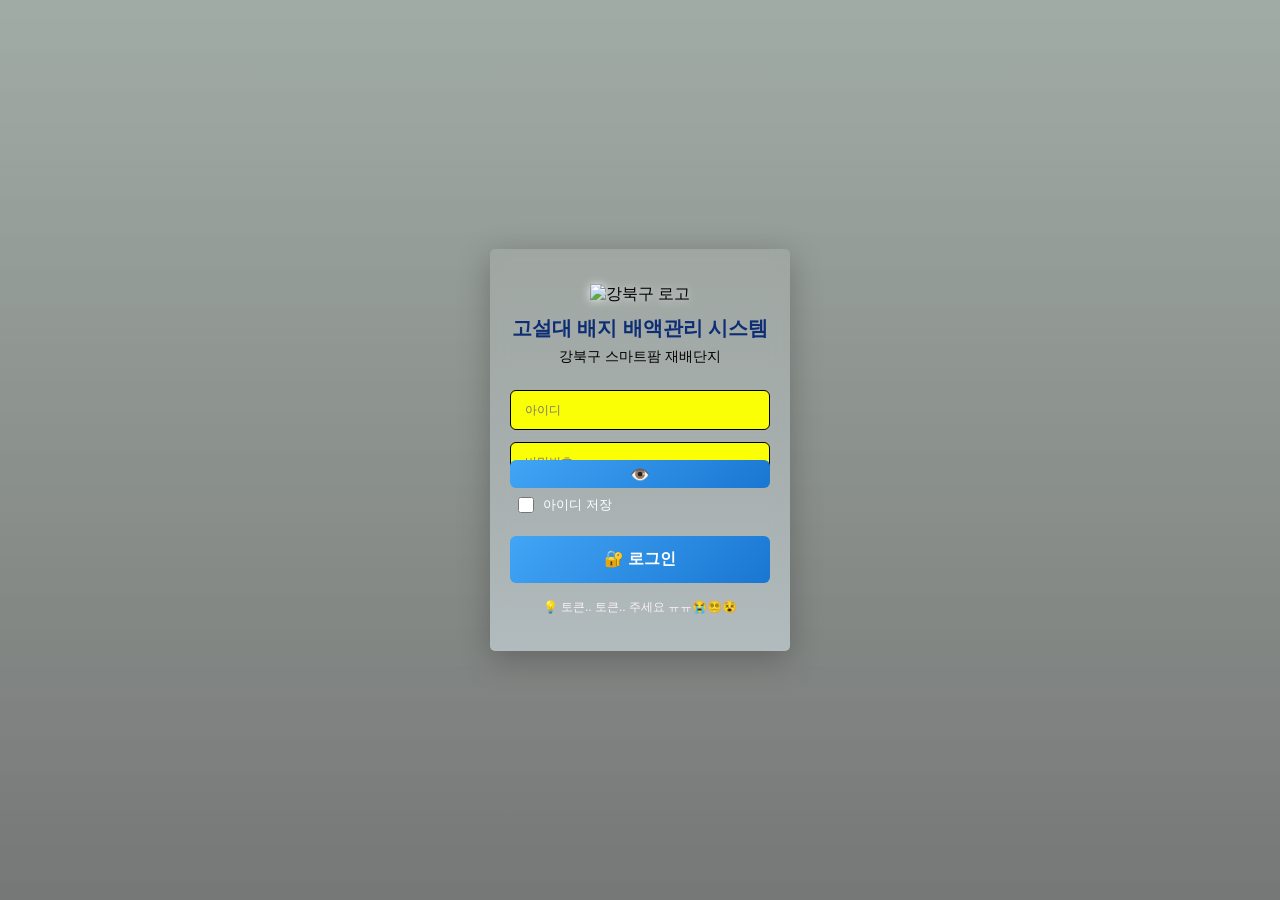
==== index.html @ aea9a344 "대시보드 수정 및 스크립트 오류 해결" ====
<!DOCTYPE html>
<html lang="ko">
<head>
  <script src="js/common.js"></script>
  <meta charset="UTF-8">
  <meta name="viewport" content="width=device-width, initial-scale=1.0">
  <title>로그인 · 강북구 스마트팜 재배단지</title>
  <style>
    * { box-sizing: border-box; font-family: -apple-system, "Noto Sans KR", sans-serif; }

    /* ✅ 배경 동영상 및 레이아웃 설정 */
    body {
      margin: 0;
      padding: 0;
      min-height: 100vh;
      display: flex;
      align-items: center;
      justify-content: center;
      position: relative;
      overflow: hidden;
    }

    /* 1. 동영상 태그 스타일 */
    .bg-video {
      position: fixed;
      top: 0;
      left: 0;
      width: 100%;
      height: 100%;
      object-fit: cover;
      filter: blur(1px);
      z-index: -2;
    }

    /* 2. 동영상 위 톤 조절용 오버레이 (그라데이션) */
    body::before {
      content: "";
      position: fixed;
      top: 0;
      left: 0;
      width: 100%;
      height: 100%;
      background: linear-gradient(rgba(47, 70, 56, 0.45), rgba(5, 8, 6, 0.55));
      z-index: -1;
    }

    .login-box {
      background:
        linear-gradient(rgba(255, 255, 255, 0.100), rgba(225, 240, 247, 0.50));
      border-radius: 5px;
      box-shadow: 0 8px 32px rgba(0, 0, 0, 0.25);
      width: 100%;
      max-width: 300px;
      padding: 35px 20px;
      margin: 16px;
      backdrop-filter: blur(8px);
      -webkit-backdrop-filter: blur(8px);
    }
    .login-box h2 {
      text-align: center;
      color: #0d2e75;
      margin: 0 0 6px 0;
      font-size: 20px;
      font-weight: 700;
    }
    .login-box p {
      text-align: center;
      color: #000000;
      margin: 0 0 24px 0;
      font-size: 14px;
    }
    .logo-area {
      text-align: center;
      margin-bottom: 10px;
      filter: contrast(200%) brightness(100%);
      filter: drop-shadow(0px 1px 5px rgba(255, 255, 255, 0.8));
    }
    .logo-area img {
      height: 52px;
    }

    /* ✅ 입력창 + 비밀번호보기 버튼 */
    .input-group {
      position: relative;
      margin: 8px 0 12px 0;
    }
    .input-group input {
      width: 100%;
      padding: 12px 44px 12px 14px;
      border: 1px solid #000000;
      border-radius: 6px;
      font-size: 12px;
      color: #000000;
      background: #fbff05;
    }
    .input-group input:focus {
      outline: none;
      border-color: #2f62d3;
      box-shadow: 0 0 0 3px rgba(47, 98, 211, 0.1);
    }
    .pw-toggle {
      position: absolute;
      right: 0px;
      top: 60%;
      transform: translateY(-50%);
      background: none;
      border: none;
      font-size: 18px;
      cursor: pointer;
      padding: 0;
      width: 28px;
      height: 28px;
      display: flex;
      align-items: center;
      justify-content: center;
      color: #888;
      border-radius: 4px;
      transition: background 0.15s;
    }
    .pw-toggle:hover {
      background: #f0f0f0;
    }

    /* ✅ 아이디 저장 체크박스 */
    .save-id-row {
      display: flex;
      align-items: center;
      gap: 6px;
      margin: 4px 0 12px 4px;
    }
    .save-id-row input[type="checkbox"] {
      width: 16px;
      height: 16px;
      cursor: pointer;
      accent-color: #2f62d3;
    }
    .save-id-row label {
      font-size: 13px;
      color: #ffffff;
      cursor: pointer;
      user-select: none;
    }

    .login-box button[type="button"] {
      width: 100%;
      padding: 13px;
      background: linear-gradient(135deg, #42a5f5, #1976d2);
      color: #fff;
      border: none;
      border-radius: 6px;
      font-size: 16px;
      font-weight: 600;
      cursor: pointer;
      margin-top: 8px;
      transition: all 0.15s ease;
    }
    .login-box button[type="button"]:hover {
      background: linear-gradient(135deg, #acf1b2, #0bbd05);
      transform: translateY(-1px);
      box-shadow: 0 4px 10px rgba(56, 153, 250, 0.25);
    }
    .login-box button[type="button"]:disabled {
      opacity: 0.7;
      cursor: not-allowed;
      transform: none;
    }

    .error-msg {
      color: #d32f2f;
      font-size: 13px;
      margin-top: 12px;
      display: none;
      text-align: center;
      padding: 8px;
      background: #ffebee;
      border-radius: 4px;
    }
    .info-note {
      font-size: 12px;
      color: #f8f2f6;
      margin-top: 16px;
      text-align: center;
      line-height: 1.4;
    }
    .loading {
      text-align: center;
      margin-top: 12px;
      color: #2e7d32;
      display: none;
      font-size: 14px;
      padding: 8px;
      background: #e8f5e9;
      border-radius: 4px;
    }
  </style>
</head>
<body>
  <!-- ✅ 배경 동영상 태그 -->
  <video class="bg-video" autoplay loop muted playsinline>
    <source src="https://github.com/jeema73/adal_king/raw/refs/heads/main/KakaoTalk_20260130_152657302.mp4" type="video/mp4">
  </video>

  <div class="login-box">
    <div class="logo-area">
      <img src="https://www.gangbuk.go.kr/static/images/portal/ns_bi_logo1.png" alt="강북구 로고">
    </div>
    <h2>고설대 배지 배액관리 시스템</h2>
    <p>강북구 스마트팜 재배단지</p>

    <!-- ✅ 아이디 입력 -->
    <div class="input-group">
      <input type="text" id="loginId" placeholder="아이디">
    </div>

    <!-- ✅ 비밀번호 + 보기/숨기기 버튼 -->
    <div class="input-group">
      <input type="password" id="loginPw" placeholder="비밀번호">
      <button type="button" class="pw-toggle" id="pwToggle" title="비밀번호 보기">👁️</button>
    </div>

    <!-- ✅ 아이디 저장 체크박스 -->
    <div class="save-id-row">
      <input type="checkbox" id="saveId">
      <label for="saveId">아이디 저장</label>
    </div>

    <button type="button" id="loginBtn">🔐 로그인</button>
    <div class="error-msg" id="errMsg"></div>
    <div class="loading" id="loadingMsg">✅ 로그인 성공! 잠시만 기다려주세요...</div>
    <div class="info-note">
      💡 토큰.. 토큰.. 주세요 ㅠㅠ😭😵‍💫😵
    </div>
  </div>

<script>
  const DEFAULT_ADMIN = {
    userId: "admin",
    userPw: "admin1234",
    userName: "최고관리자",
    userRole: "admin"
  };

  // ✅ 아이디 저장 — 불러오기
  function loadSavedId() {
    const savedId = localStorage.getItem("savedLoginId");
    const saveIdCheck = document.getElementById("saveId");
    if (savedId) {
      document.getElementById("loginId").value = savedId;
      saveIdCheck.checked = true;
    }
  }

  // ✅ 아이디 저장 — 저장하기
  function saveIdPreference(id) {
    const saveIdCheck = document.getElementById("saveId");
    if (saveIdCheck.checked && id) {
      localStorage.setItem("savedLoginId", id);
    } else {
      localStorage.removeItem("savedLoginId");
    }
  }

  // ✅ 비밀번호 보기/숨기기 토글
  document.addEventListener("click", e => {
    if (e.target.id === "pwToggle" || e.target.closest("#pwToggle")) {
      const pwInput = document.getElementById("loginPw");
      const toggleBtn = document.getElementById("pwToggle");
      if (pwInput.type === "password") {
        pwInput.type = "text";
        toggleBtn.textContent = "🙈";
        toggleBtn.title = "비밀번호 숨기기";
      } else {
        pwInput.type = "password";
        toggleBtn.textContent = "👁️";
        toggleBtn.title = "비밀번호 보기";
      }
    }
  });

  async function doLogin() {
    console.log("👉 로그인 버튼 클릭됨!");
    const id = document.getElementById("loginId").value.trim();
    const pw = document.getElementById("loginPw").value;
    const errBox = document.getElementById("errMsg");
    const loading = document.getElementById("loadingMsg");
    const loginBtn = document.getElementById("loginBtn");

    localStorage.removeItem("user");
    localStorage.removeItem("userRole");
    errBox.style.display = "none";
    loading.style.display = "none";
    loginBtn.disabled = true;
    loginBtn.textContent = "확인 중...";

    if (!id || !pw) {
      errBox.textContent = "아이디와 비밀번호를 입력하세요.";
      errBox.style.display = "block";
      loginBtn.disabled = false;
      loginBtn.textContent = "🔐 로그인";
      return;
    }

    // ✅ 아이디 저장 처리
    saveIdPreference(id);

    try {
      const { initializeApp } = await import("https://www.gstatic.com/firebasejs/11.6.0/firebase-app.js");
      const { getFirestore, collection, query, where, getDocs } = await import("https://www.gstatic.com/firebasejs/11.6.0/firebase-firestore.js");
      
      const firebaseConfig = {
        apiKey: "AIzaSyCfcMVOOn3l1XbUnp6yezqHPdHjAysA79k",
        authDomain: "smartfarm-drainage-system.firebaseapp.com",
        projectId: "smartfarm-drainage-system",
        storageBucket: "smartfarm-drainage-system.firebasestorage.app",
        messagingSenderId: "699907108321",
        appId: "1:699907108321:web:b71e0ed0d3df141c7836a0",
        measurementId: "G-W7L21Y8JZN"
      };
      
      const app = initializeApp(firebaseConfig);
      const db = getFirestore(app);
      let found = null;

      // ✅ 최고관리자
      if (id === DEFAULT_ADMIN.userId && pw === DEFAULT_ADMIN.userPw) {
        found = DEFAULT_ADMIN;
      } 
      // ✅ DB 계정
      else {
        const q = query(collection(db, "accounts"), where("userId", "==", id));
        const snap = await getDocs(q);
        snap.forEach(doc => {
          const d = doc.data();
          if (d.userPw === pw) {
            found = { ...d, id: doc.id };
          }
        });
      }

      if (found) {
        console.log("✅ 로그인 성공:", found.userId, "/", found.userRole);
        
        // ✅ 정보 저장
        localStorage.setItem("user", JSON.stringify({ 
          id: found.id || "", 
          userId: found.userId, 
          userName: found.userName 
        }));
        localStorage.setItem("userRole", found.userRole);
        
        loading.style.display = "block";
        // ✅ 대시보드로 이동
        setTimeout(() => {
          console.log("➡️ 대시보드로 이동합니다...");
          window.location.replace("dashboard.html");
        }, 800);
        return;
      } else {
        errBox.textContent = "아이디 또는 비밀번호가 일치하지 않습니다.";
        errBox.style.display = "block";
      }
    } catch (e) {
      errBox.textContent = "오류: " + e.message;
      errBox.style.display = "block";
      console.error("❌ 오류:", e);
    }

    loginBtn.disabled = false;
    loginBtn.textContent = "🔐 로그인";
  }

  document.addEventListener("DOMContentLoaded", () => {
    console.log("✅ 페이지 준비 완료");
    loadSavedId(); // ✅ 저장된 아이디 불러오기
    document.getElementById("loginBtn").addEventListener("click", doLogin);
    document.getElementById("loginPw").addEventListener("keydown", e => {
      if (e.key === "Enter") { e.preventDefault(); doLogin(); }
    });
    document.getElementById("loginId").addEventListener("keydown", e => {
      if (e.key === "Enter") { e.preventDefault(); document.getElementById("loginPw").focus(); }
    });
  });
</script>
</body>
</html>
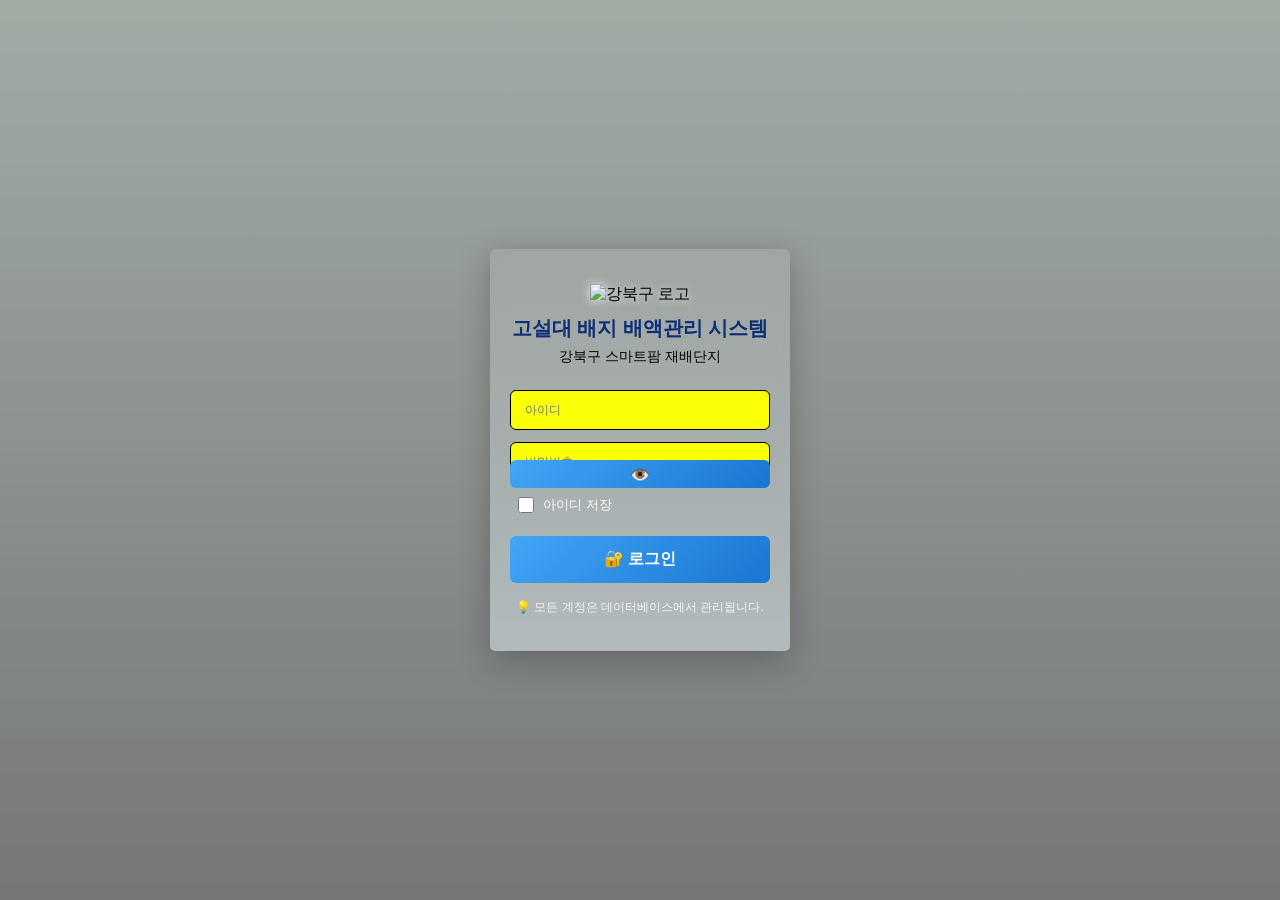
==== commit 923ed939: "수정 완료" ====
--- a/index.html
+++ b/index.html
@@ -1,385 +1,380 @@
-<!DOCTYPE html>
-<html lang="ko">
-<head>
-  <script src="js/common.js"></script>
-  <meta charset="UTF-8">
-  <meta name="viewport" content="width=device-width, initial-scale=1.0">
-  <title>로그인 · 강북구 스마트팜 재배단지</title>
-  <style>
-    * { box-sizing: border-box; font-family: -apple-system, "Noto Sans KR", sans-serif; }
-
-    /* ✅ 배경 동영상 및 레이아웃 설정 */
-    body {
-      margin: 0;
-      padding: 0;
-      min-height: 100vh;
-      display: flex;
-      align-items: center;
-      justify-content: center;
-      position: relative;
-      overflow: hidden;
-    }
-
-    /* 1. 동영상 태그 스타일 */
-    .bg-video {
-      position: fixed;
-      top: 0;
-      left: 0;
-      width: 100%;
-      height: 100%;
-      object-fit: cover;
-      filter: blur(1px);
-      z-index: -2;
-    }
-
-    /* 2. 동영상 위 톤 조절용 오버레이 (그라데이션) */
-    body::before {
-      content: "";
-      position: fixed;
-      top: 0;
-      left: 0;
-      width: 100%;
-      height: 100%;
-      background: linear-gradient(rgba(47, 70, 56, 0.45), rgba(5, 8, 6, 0.55));
-      z-index: -1;
-    }
-
-    .login-box {
-      background:
-        linear-gradient(rgba(255, 255, 255, 0.100), rgba(225, 240, 247, 0.50));
-      border-radius: 5px;
-      box-shadow: 0 8px 32px rgba(0, 0, 0, 0.25);
-      width: 100%;
-      max-width: 300px;
-      padding: 35px 20px;
-      margin: 16px;
-      backdrop-filter: blur(8px);
-      -webkit-backdrop-filter: blur(8px);
-    }
-    .login-box h2 {
-      text-align: center;
-      color: #0d2e75;
-      margin: 0 0 6px 0;
-      font-size: 20px;
-      font-weight: 700;
-    }
-    .login-box p {
-      text-align: center;
-      color: #000000;
-      margin: 0 0 24px 0;
-      font-size: 14px;
-    }
-    .logo-area {
-      text-align: center;
-      margin-bottom: 10px;
-      filter: contrast(200%) brightness(100%);
-      filter: drop-shadow(0px 1px 5px rgba(255, 255, 255, 0.8));
-    }
-    .logo-area img {
-      height: 52px;
-    }
-
-    /* ✅ 입력창 + 비밀번호보기 버튼 */
-    .input-group {
-      position: relative;
-      margin: 8px 0 12px 0;
-    }
-    .input-group input {
-      width: 100%;
-      padding: 12px 44px 12px 14px;
-      border: 1px solid #000000;
-      border-radius: 6px;
-      font-size: 12px;
-      color: #000000;
-      background: #fbff05;
-    }
-    .input-group input:focus {
-      outline: none;
-      border-color: #2f62d3;
-      box-shadow: 0 0 0 3px rgba(47, 98, 211, 0.1);
-    }
-    .pw-toggle {
-      position: absolute;
-      right: 0px;
-      top: 60%;
-      transform: translateY(-50%);
-      background: none;
-      border: none;
-      font-size: 18px;
-      cursor: pointer;
-      padding: 0;
-      width: 28px;
-      height: 28px;
-      display: flex;
-      align-items: center;
-      justify-content: center;
-      color: #888;
-      border-radius: 4px;
-      transition: background 0.15s;
-    }
-    .pw-toggle:hover {
-      background: #f0f0f0;
-    }
-
-    /* ✅ 아이디 저장 체크박스 */
-    .save-id-row {
-      display: flex;
-      align-items: center;
-      gap: 6px;
-      margin: 4px 0 12px 4px;
-    }
-    .save-id-row input[type="checkbox"] {
-      width: 16px;
-      height: 16px;
-      cursor: pointer;
-      accent-color: #2f62d3;
-    }
-    .save-id-row label {
-      font-size: 13px;
-      color: #ffffff;
-      cursor: pointer;
-      user-select: none;
-    }
-
-    .login-box button[type="button"] {
-      width: 100%;
-      padding: 13px;
-      background: linear-gradient(135deg, #42a5f5, #1976d2);
-      color: #fff;
-      border: none;
-      border-radius: 6px;
-      font-size: 16px;
-      font-weight: 600;
-      cursor: pointer;
-      margin-top: 8px;
-      transition: all 0.15s ease;
-    }
-    .login-box button[type="button"]:hover {
-      background: linear-gradient(135deg, #acf1b2, #0bbd05);
-      transform: translateY(-1px);
-      box-shadow: 0 4px 10px rgba(56, 153, 250, 0.25);
-    }
-    .login-box button[type="button"]:disabled {
-      opacity: 0.7;
-      cursor: not-allowed;
-      transform: none;
-    }
-
-    .error-msg {
-      color: #d32f2f;
-      font-size: 13px;
-      margin-top: 12px;
-      display: none;
-      text-align: center;
-      padding: 8px;
-      background: #ffebee;
-      border-radius: 4px;
-    }
-    .info-note {
-      font-size: 12px;
-      color: #f8f2f6;
-      margin-top: 16px;
-      text-align: center;
-      line-height: 1.4;
-    }
-    .loading {
-      text-align: center;
-      margin-top: 12px;
-      color: #2e7d32;
-      display: none;
-      font-size: 14px;
-      padding: 8px;
-      background: #e8f5e9;
-      border-radius: 4px;
-    }
-  </style>
-</head>
-<body>
-  <!-- ✅ 배경 동영상 태그 -->
-  <video class="bg-video" autoplay loop muted playsinline>
-    <source src="https://github.com/jeema73/adal_king/raw/refs/heads/main/KakaoTalk_20260130_152657302.mp4" type="video/mp4">
-  </video>
-
-  <div class="login-box">
-    <div class="logo-area">
-      <img src="https://www.gangbuk.go.kr/static/images/portal/ns_bi_logo1.png" alt="강북구 로고">
-    </div>
-    <h2>고설대 배지 배액관리 시스템</h2>
-    <p>강북구 스마트팜 재배단지</p>
-
-    <!-- ✅ 아이디 입력 -->
-    <div class="input-group">
-      <input type="text" id="loginId" placeholder="아이디">
-    </div>
-
-    <!-- ✅ 비밀번호 + 보기/숨기기 버튼 -->
-    <div class="input-group">
-      <input type="password" id="loginPw" placeholder="비밀번호">
-      <button type="button" class="pw-toggle" id="pwToggle" title="비밀번호 보기">👁️</button>
-    </div>
-
-    <!-- ✅ 아이디 저장 체크박스 -->
-    <div class="save-id-row">
-      <input type="checkbox" id="saveId">
-      <label for="saveId">아이디 저장</label>
-    </div>
-
-    <button type="button" id="loginBtn">🔐 로그인</button>
-    <div class="error-msg" id="errMsg"></div>
-    <div class="loading" id="loadingMsg">✅ 로그인 성공! 잠시만 기다려주세요...</div>
-    <div class="info-note">
-      💡 토큰.. 토큰.. 주세요 ㅠㅠ😭😵‍💫😵
-    </div>
-  </div>
-
-<script>
-  const DEFAULT_ADMIN = {
-    userId: "admin",
-    userPw: "admin1234",
-    userName: "최고관리자",
-    userRole: "admin"
-  };
-
-  // ✅ 아이디 저장 — 불러오기
-  function loadSavedId() {
-    const savedId = localStorage.getItem("savedLoginId");
-    const saveIdCheck = document.getElementById("saveId");
-    if (savedId) {
-      document.getElementById("loginId").value = savedId;
-      saveIdCheck.checked = true;
-    }
-  }
-
-  // ✅ 아이디 저장 — 저장하기
-  function saveIdPreference(id) {
-    const saveIdCheck = document.getElementById("saveId");
-    if (saveIdCheck.checked && id) {
-      localStorage.setItem("savedLoginId", id);
-    } else {
-      localStorage.removeItem("savedLoginId");
-    }
-  }
-
-  // ✅ 비밀번호 보기/숨기기 토글
-  document.addEventListener("click", e => {
-    if (e.target.id === "pwToggle" || e.target.closest("#pwToggle")) {
-      const pwInput = document.getElementById("loginPw");
-      const toggleBtn = document.getElementById("pwToggle");
-      if (pwInput.type === "password") {
-        pwInput.type = "text";
-        toggleBtn.textContent = "🙈";
-        toggleBtn.title = "비밀번호 숨기기";
-      } else {
-        pwInput.type = "password";
-        toggleBtn.textContent = "👁️";
-        toggleBtn.title = "비밀번호 보기";
-      }
-    }
-  });
-
-  async function doLogin() {
-    console.log("👉 로그인 버튼 클릭됨!");
-    const id = document.getElementById("loginId").value.trim();
-    const pw = document.getElementById("loginPw").value;
-    const errBox = document.getElementById("errMsg");
-    const loading = document.getElementById("loadingMsg");
-    const loginBtn = document.getElementById("loginBtn");
-
-    localStorage.removeItem("user");
-    localStorage.removeItem("userRole");
-    errBox.style.display = "none";
-    loading.style.display = "none";
-    loginBtn.disabled = true;
-    loginBtn.textContent = "확인 중...";
-
-    if (!id || !pw) {
-      errBox.textContent = "아이디와 비밀번호를 입력하세요.";
-      errBox.style.display = "block";
-      loginBtn.disabled = false;
-      loginBtn.textContent = "🔐 로그인";
-      return;
-    }
-
-    // ✅ 아이디 저장 처리
-    saveIdPreference(id);
-
-    try {
-      const { initializeApp } = await import("https://www.gstatic.com/firebasejs/11.6.0/firebase-app.js");
-      const { getFirestore, collection, query, where, getDocs } = await import("https://www.gstatic.com/firebasejs/11.6.0/firebase-firestore.js");
-      
-      const firebaseConfig = {
-        apiKey: "AIzaSyCfcMVOOn3l1XbUnp6yezqHPdHjAysA79k",
-        authDomain: "smartfarm-drainage-system.firebaseapp.com",
-        projectId: "smartfarm-drainage-system",
-        storageBucket: "smartfarm-drainage-system.firebasestorage.app",
-        messagingSenderId: "699907108321",
-        appId: "1:699907108321:web:b71e0ed0d3df141c7836a0",
-        measurementId: "G-W7L21Y8JZN"
-      };
-      
-      const app = initializeApp(firebaseConfig);
-      const db = getFirestore(app);
-      let found = null;
-
-      // ✅ 최고관리자
-      if (id === DEFAULT_ADMIN.userId && pw === DEFAULT_ADMIN.userPw) {
-        found = DEFAULT_ADMIN;
-      } 
-      // ✅ DB 계정
-      else {
-        const q = query(collection(db, "accounts"), where("userId", "==", id));
-        const snap = await getDocs(q);
-        snap.forEach(doc => {
-          const d = doc.data();
-          if (d.userPw === pw) {
-            found = { ...d, id: doc.id };
-          }
-        });
-      }
-
-      if (found) {
-        console.log("✅ 로그인 성공:", found.userId, "/", found.userRole);
-        
-        // ✅ 정보 저장
-        localStorage.setItem("user", JSON.stringify({ 
-          id: found.id || "", 
-          userId: found.userId, 
-          userName: found.userName 
-        }));
-        localStorage.setItem("userRole", found.userRole);
-        
-        loading.style.display = "block";
-        // ✅ 대시보드로 이동
-        setTimeout(() => {
-          console.log("➡️ 대시보드로 이동합니다...");
-          window.location.replace("dashboard.html");
-        }, 800);
-        return;
-      } else {
-        errBox.textContent = "아이디 또는 비밀번호가 일치하지 않습니다.";
-        errBox.style.display = "block";
-      }
-    } catch (e) {
-      errBox.textContent = "오류: " + e.message;
-      errBox.style.display = "block";
-      console.error("❌ 오류:", e);
-    }
-
-    loginBtn.disabled = false;
-    loginBtn.textContent = "🔐 로그인";
-  }
-
-  document.addEventListener("DOMContentLoaded", () => {
-    console.log("✅ 페이지 준비 완료");
-    loadSavedId(); // ✅ 저장된 아이디 불러오기
-    document.getElementById("loginBtn").addEventListener("click", doLogin);
-    document.getElementById("loginPw").addEventListener("keydown", e => {
-      if (e.key === "Enter") { e.preventDefault(); doLogin(); }
-    });
-    document.getElementById("loginId").addEventListener("keydown", e => {
-      if (e.key === "Enter") { e.preventDefault(); document.getElementById("loginPw").focus(); }
-    });
-  });
-</script>
-</body>
+<!DOCTYPE html>
+<html lang="ko">
+<head>
+  <meta charset="UTF-8">
+  <meta name="viewport" content="width=device-width, initial-scale=1.0">
+  <title>로그인 · 강북구 스마트팜 재배단지</title>
+  <style>
+    * { box-sizing: border-box; font-family: -apple-system, "Noto Sans KR", sans-serif; }
+
+    /* ✅ 배경 동영상 및 레이아웃 설정 */
+    body {
+      margin: 0;
+      padding: 0;
+      min-height: 100vh;
+      display: flex;
+      align-items: center;
+      justify-content: center;
+      position: relative;
+      overflow: hidden;
+    }
+
+    /* 1. 동영상 태그 스타일 */
+    .bg-video {
+      position: fixed;
+      top: 0;
+      left: 0;
+      width: 100%;
+      height: 100%;
+      object-fit: cover;
+      filter: blur(1px);
+      z-index: -2;
+    }
+
+    /* 2. 동영상 위 톤 조절용 오버레이 (그라데이션) */
+    body::before {
+      content: "";
+      position: fixed;
+      top: 0;
+      left: 0;
+      width: 100%;
+      height: 100%;
+      background: linear-gradient(rgba(47, 70, 56, 0.45), rgba(5, 8, 6, 0.55));
+      z-index: -1;
+    }
+
+    .login-box {
+      background:
+        linear-gradient(rgba(255, 255, 255, 0.100), rgba(225, 240, 247, 0.50));
+      border-radius: 5px;
+      box-shadow: 0 8px 32px rgba(0, 0, 0, 0.25);
+      width: 100%;
+      max-width: 300px;
+      padding: 35px 20px;
+      margin: 16px;
+      backdrop-filter: blur(8px);
+      -webkit-backdrop-filter: blur(8px);
+    }
+    .login-box h2 {
+      text-align: center;
+      color: #0d2e75;
+      margin: 0 0 6px 0;
+      font-size: 20px;
+      font-weight: 700;
+    }
+    .login-box p {
+      text-align: center;
+      color: #000000;
+      margin: 0 0 24px 0;
+      font-size: 14px;
+    }
+    .logo-area {
+      text-align: center;
+      margin-bottom: 10px;
+      filter: contrast(200%) brightness(100%);
+      filter: drop-shadow(0px 1px 5px rgba(255, 255, 255, 0.8));
+    }
+    .logo-area img {
+      height: 52px;
+    }
+
+    /* ✅ 입력창 + 비밀번호보기 버튼 */
+    .input-group {
+      position: relative;
+      margin: 8px 0 12px 0;
+    }
+    .input-group input {
+      width: 100%;
+      padding: 12px 44px 12px 14px;
+      border: 1px solid #000000;
+      border-radius: 6px;
+      font-size: 12px;
+      color: #000000;
+      background: #fbff05;
+    }
+    .input-group input:focus {
+      outline: none;
+      border-color: #2f62d3;
+      box-shadow: 0 0 0 3px rgba(47, 98, 211, 0.1);
+    }
+    .pw-toggle {
+      position: absolute;
+      right: 0px;
+      top: 60%;
+      transform: translateY(-50%);
+      background: none;
+      border: none;
+      font-size: 18px;
+      cursor: pointer;
+      padding: 0;
+      width: 28px;
+      height: 28px;
+      display: flex;
+      align-items: center;
+      justify-content: center;
+      color: #888;
+      border-radius: 4px;
+      transition: background 0.15s;
+    }
+    .pw-toggle:hover {
+      background: #f0f0f0;
+    }
+
+    /* ✅ 아이디 저장 체크박스 */
+    .save-id-row {
+      display: flex;
+      align-items: center;
+      gap: 6px;
+      margin: 4px 0 12px 4px;
+    }
+    .save-id-row input[type="checkbox"] {
+      width: 16px;
+      height: 16px;
+      cursor: pointer;
+      accent-color: #2f62d3;
+    }
+    .save-id-row label {
+      font-size: 13px;
+      color: #ffffff;
+      cursor: pointer;
+      user-select: none;
+    }
+
+    .login-box button[type="button"] {
+      width: 100%;
+      padding: 13px;
+      background: linear-gradient(135deg, #42a5f5, #1976d2);
+      color: #fff;
+      border: none;
+      border-radius: 6px;
+      font-size: 16px;
+      font-weight: 600;
+      cursor: pointer;
+      margin-top: 8px;
+      transition: all 0.15s ease;
+    }
+    .login-box button[type="button"]:hover {
+      background: linear-gradient(135deg, #acf1b2, #0bbd05);
+      transform: translateY(-1px);
+      box-shadow: 0 4px 10px rgba(56, 153, 250, 0.25);
+    }
+    .login-box button[type="button"]:disabled {
+      opacity: 0.7;
+      cursor: not-allowed;
+      transform: none;
+    }
+
+    .error-msg {
+      color: #d32f2f;
+      font-size: 13px;
+      margin-top: 12px;
+      display: none;
+      text-align: center;
+      padding: 8px;
+      background: #ffebee;
+      border-radius: 4px;
+    }
+    .info-note {
+      font-size: 12px;
+      color: #f8f2f6;
+      margin-top: 16px;
+      text-align: center;
+      line-height: 1.4;
+    }
+    .loading {
+      text-align: center;
+      margin-top: 12px;
+      color: #2e7d32;
+      display: none;
+      font-size: 14px;
+      padding: 8px;
+      background: #e8f5e9;
+      border-radius: 4px;
+    }
+  </style>
+</head>
+<body>
+  <!-- ✅ 배경 동영상 태그 -->
+  <video class="bg-video" autoplay loop muted playsinline>
+    <source src="https://github.com/jeema73/adal_king/raw/refs/heads/main/KakaoTalk_20260130_152657302.mp4" type="video/mp4">
+  </video>
+
+  <div class="login-box">
+    <div class="logo-area">
+      <img src="https://www.gangbuk.go.kr/static/images/portal/ns_bi_logo1.png" alt="강북구 로고">
+    </div>
+    <h2>고설대 배지 배액관리 시스템</h2>
+    <p>강북구 스마트팜 재배단지</p>
+
+    <!-- ✅ 아이디 입력 -->
+    <div class="input-group">
+      <input type="text" id="loginId" placeholder="아이디">
+    </div>
+
+    <!-- ✅ 비밀번호 + 보기/숨기기 버튼 -->
+    <div class="input-group">
+      <input type="password" id="loginPw" placeholder="비밀번호">
+      <button type="button" class="pw-toggle" id="pwToggle" title="비밀번호 보기">👁️</button>
+    </div>
+
+    <!-- ✅ 아이디 저장 체크박스 -->
+    <div class="save-id-row">
+      <input type="checkbox" id="saveId">
+      <label for="saveId">아이디 저장</label>
+    </div>
+
+    <button type="button" id="loginBtn">🔐 로그인</button>
+    <div class="error-msg" id="errMsg"></div>
+    <div class="loading" id="loadingMsg">✅ 로그인 성공! 잠시만 기다려주세요...</div>
+    <div class="info-note">
+      💡 모든 계정은 데이터베이스에서 관리됩니다.
+    </div>
+  </div>
+
+<script>
+  // ✅ 아이디 저장 — 불러오기
+  function loadSavedId() {
+    const savedId = localStorage.getItem("savedLoginId");
+    const saveIdCheck = document.getElementById("saveId");
+    if (savedId) {
+      document.getElementById("loginId").value = savedId;
+      saveIdCheck.checked = true;
+    }
+  }
+
+  // ✅ 아이디 저장 — 저장하기
+  function saveIdPreference(id) {
+    const saveIdCheck = document.getElementById("saveId");
+    if (saveIdCheck.checked && id) {
+      localStorage.setItem("savedLoginId", id);
+    } else {
+      localStorage.removeItem("savedLoginId");
+    }
+  }
+
+  // ✅ 비밀번호 보기/숨기기 토글
+  document.addEventListener("click", e => {
+    if (e.target.id === "pwToggle" || e.target.closest("#pwToggle")) {
+      const pwInput = document.getElementById("loginPw");
+      const toggleBtn = document.getElementById("pwToggle");
+      if (pwInput.type === "password") {
+        pwInput.type = "text";
+        toggleBtn.textContent = "🙈";
+        toggleBtn.title = "비밀번호 숨기기";
+      } else {
+        pwInput.type = "password";
+        toggleBtn.textContent = "👁️";
+        toggleBtn.title = "비밀번호 보기";
+      }
+    }
+  });
+
+  async function doLogin() {
+    console.log("👉 로그인 버튼 클릭됨!");
+    const id = document.getElementById("loginId").value.trim();
+    const pw = document.getElementById("loginPw").value;
+    const errBox = document.getElementById("errMsg");
+    const loading = document.getElementById("loadingMsg");
+    const loginBtn = document.getElementById("loginBtn");
+
+    localStorage.removeItem("user");
+    localStorage.removeItem("userRole");
+    errBox.style.display = "none";
+    loading.style.display = "none";
+    loginBtn.disabled = true;
+    loginBtn.textContent = "확인 중...";
+
+    if (!id || !pw) {
+      errBox.textContent = "아이디와 비밀번호를 입력하세요.";
+      errBox.style.display = "block";
+      loginBtn.disabled = false;
+      loginBtn.textContent = "🔐 로그인";
+      return;
+    }
+
+    // ✅ 아이디 저장 처리
+    saveIdPreference(id);
+
+    try {
+      const { initializeApp } = await import("https://www.gstatic.com/firebasejs/11.6.0/firebase-app.js");
+      const { getFirestore, collection, query, where, getDocs } = await import("https://www.gstatic.com/firebasejs/11.6.0/firebase-firestore.js");
+      
+      const firebaseConfig = {
+        apiKey: "AIzaSyCfcMVOOn3l1XbUnp6yezqHPdHjAysA79k",
+        authDomain: "smartfarm-drainage-system.firebaseapp.com",
+        projectId: "smartfarm-drainage-system",
+        storageBucket: "smartfarm-drainage-system.firebasestorage.app",
+        messagingSenderId: "699907108321",
+        appId: "1:699907108321:web:b71e0ed0d3df141c7836a0",
+        measurementId: "G-W7L21Y8JZN"
+      };
+      
+      const app = initializeApp(firebaseConfig);
+      const db = getFirestore(app);
+      let found = null;
+
+      // ✅ 모든 계정을 DB에서 조회 (admin 포함)
+      const q = query(collection(db, "accounts"), where("userId", "==", id));
+      const snap = await getDocs(q);
+      
+      if (snap.empty) {
+        errBox.textContent = "등록되지 않은 아이디입니다.";
+        errBox.style.display = "block";
+        loginBtn.disabled = false;
+        loginBtn.textContent = "🔐 로그인";
+        return;
+      }
+
+      snap.forEach(doc => {
+        const d = doc.data();
+        if (d.userPw === pw) {
+          found = { ...d, id: doc.id };
+        }
+      });
+
+      if (found) {
+        console.log("✅ 로그인 성공:", found.userId, "/", found.userRole);
+        
+        // ✅ 정보 저장
+        localStorage.setItem("user", JSON.stringify({ 
+          id: found.id || "", 
+          userId: found.userId, 
+          userName: found.userName 
+        }));
+        localStorage.setItem("userRole", found.userRole);
+        
+        loading.style.display = "block";
+        // ✅ 대시보드로 이동
+        setTimeout(() => {
+          console.log("➡️ 대시보드로 이동합니다...");
+          window.location.replace("dashboard.html");
+        }, 800);
+        return;
+      } else {
+        errBox.textContent = "비밀번호가 일치하지 않습니다.";
+        errBox.style.display = "block";
+      }
+    } catch (e) {
+      errBox.textContent = "오류: " + e.message;
+      errBox.style.display = "block";
+      console.error("❌ 오류:", e);
+    }
+
+    loginBtn.disabled = false;
+    loginBtn.textContent = "🔐 로그인";
+  }
+
+  document.addEventListener("DOMContentLoaded", () => {
+    console.log("✅ 페이지 준비 완료");
+    loadSavedId(); // ✅ 저장된 아이디 불러오기
+    document.getElementById("loginBtn").addEventListener("click", doLogin);
+    document.getElementById("loginPw").addEventListener("keydown", e => {
+      if (e.key === "Enter") { e.preventDefault(); doLogin(); }
+    });
+    document.getElementById("loginId").addEventListener("keydown", e => {
+      if (e.key === "Enter") { e.preventDefault(); document.getElementById("loginPw").focus(); }
+    });
+  });
+</script>
+</body>
 </html>
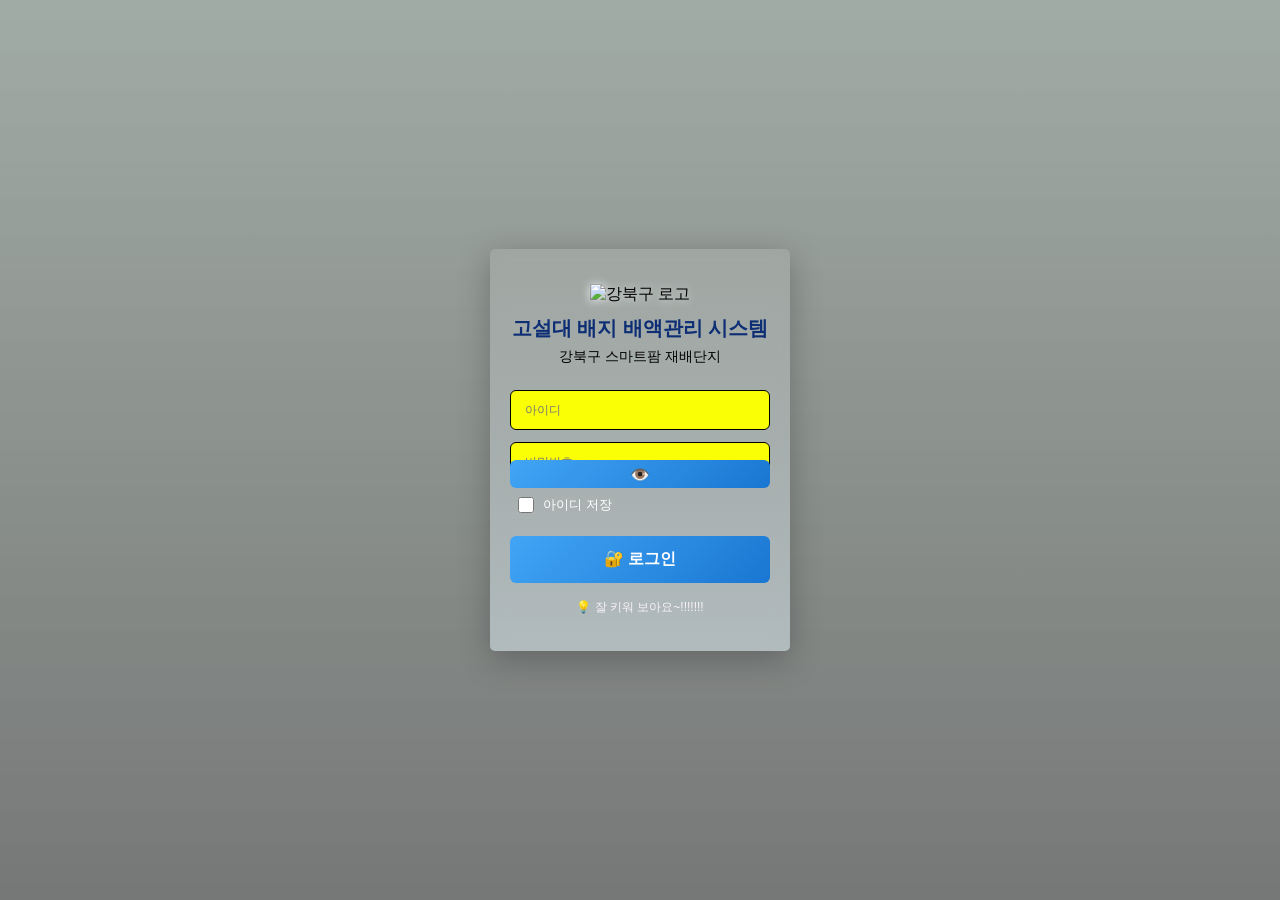
==== commit 09eb859e: "수정완료" ====
--- a/index.html
+++ b/index.html
@@ -227,7 +227,7 @@
     <div class="error-msg" id="errMsg"></div>
     <div class="loading" id="loadingMsg">✅ 로그인 성공! 잠시만 기다려주세요...</div>
     <div class="info-note">
-      💡 모든 계정은 데이터베이스에서 관리됩니다.
+      💡 잘 키워 보아요~!!!!!!!
     </div>
   </div>
 
